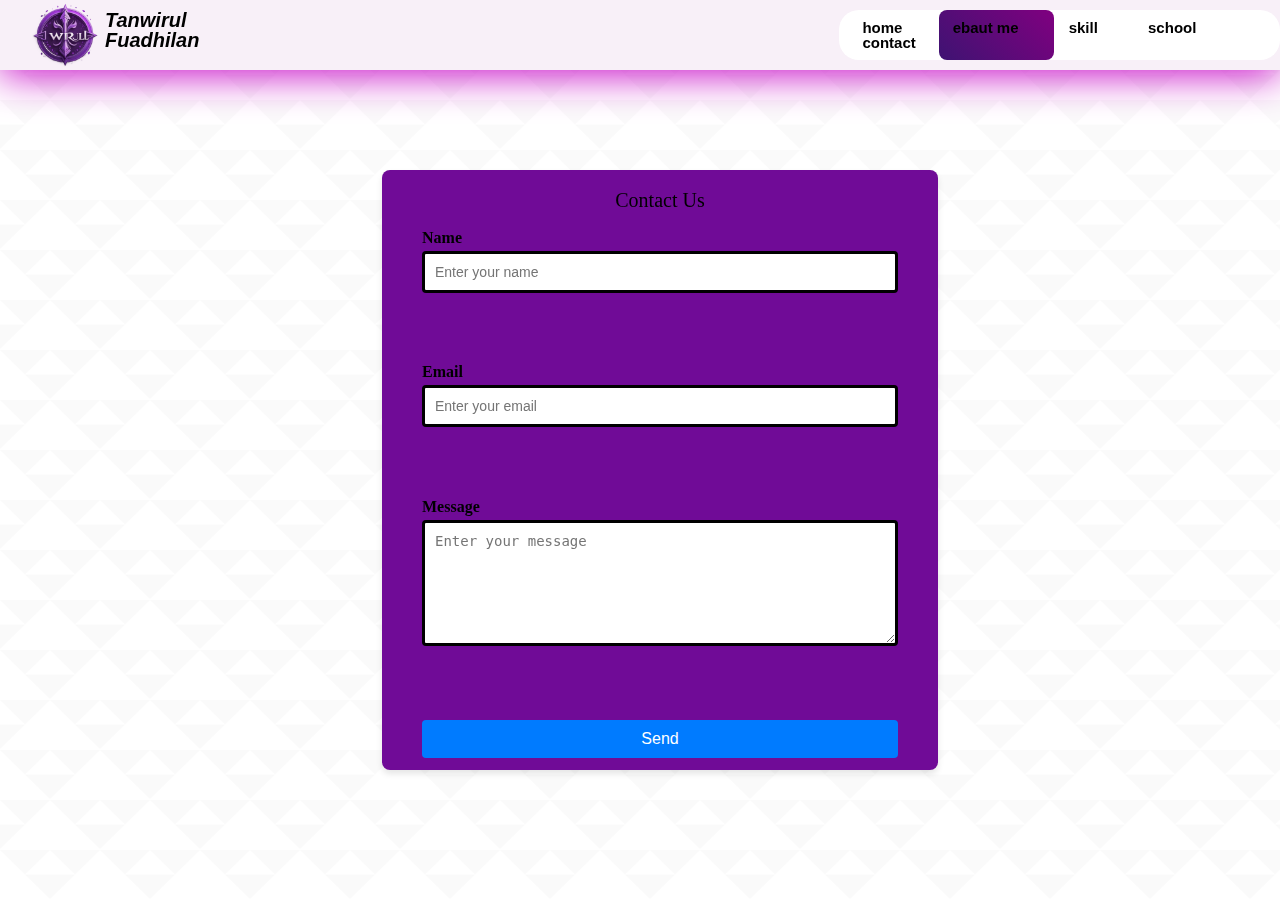
==== html/contac.html @ d0c6f830 "mengerjakan tuggas portofolio" ====
<!DOCTYPE html>
<html lang="en">
  <head>
    <meta charset="UTF-8" />
    <meta name="viewport" content="width=device-width, initial-scale=1.0" />
    <link rel="stylesheet" href="/css/contac.css" />
    <link rel="stylesheet" href="/css/reset.css" />
    <link href="https://unpkg.com/aos@2.3.1/dist/aos.css" rel="stylesheet" />
    <link href="https://unpkg.com/boxicons@2.1.4/css/boxicons.min.css" rel="stylesheet" />
    <title>pirtofolio</title>
  </head>
  <body>
    <!-- header -->

    <!-- judul menu -->
    <div class="judul-utama">
      <div class="judul1">
        <img src="/img/logo 3.jpg" alt="" />
        <h1>Tanwirul <br /><span>Fuadhilan</span></h1>
      </div>
      <!-- akhir judul menu -->

      <!-- navbar -->
      <nav class="menu">
        <a href="home.html">home</a>
        <a href="ebaut me.html">ebaut me</a>
        <a href="skill.html">skill</a>
        <a href="scool.html">school</a>
        <a href="contac.html">contact</a>
        <span></span>
      </nav>
      <!-- toggel -->
      <div class="togel">
        <input type="checkbox" />
        <span></span>
        <span></span>
        <span></span>

        <ul class="menu2">
          <li><a href="/html/menu.html">menu</a></li>
          <li><a href="/html/scool.html">school</a></li>
          <li><a href="#">skill</a></li>
          <li><a href="#">contact</a></li>
        </ul>
      </div>
    </div>
    <!-- akhir navbar -->
    <!-- akhir header -->
     <div class="conten-contac">
    <div class="contact-container">
      <h1>Contact Us</h1>
      <form class="contact-form">
          <div class="form-group">
              <label for="name">Name</label>
              <input type="text" id="name" name="name" placeholder="Enter your name" required>
          </div>
          <div class="form-group">
              <label for="email">Email</label>
              <input type="email" id="email" name="email" placeholder="Enter your email" required>
          </div>
          <div class="form-group">
              <label for="message">Message</label>
              <textarea id="message" name="message" placeholder="Enter your message" required></textarea>
          </div>
          <button type="submit">Send</button>
      </form>
  </div>
</div>


  
    <script src="https://unpkg.com/aos@2.3.1/dist/aos.js"></script>
    <script>
      AOS.init();
    </script>
  </body>
</html>
---- css/contac.css ----
/* body */
body {
    font-family: Verdana, Geneva, Tahoma, sans-serif;
    background-image: url(/img/bagraund.webp);
  }
  /* body */
  /* header */
  .judul-utama {
    display: flex;
    justify-content: space-between;
    font-family: Verdana, Geneva, Tahoma, sans-serif;
    font-size: 15px;
    height: 70px;
    background-color: rgb(248, 240, 248);
    box-shadow: 0 5px 40px rgb(199, 8, 199);
    align-items: center;
  }
  /* judul menu */
  .judul1 {
    display: flex;
    font-size: 20px;
    font-style: italic;
    font-weight: 600;
    margin-left: 25px;
  }
  
  .judul1 img {
    width: 80px;
    height: 80px;
    mix-blend-mode: multiply
  }
  
  .judul1 h1 {
    margin-top: 15px;
  }
  
  /* akhir judul menu */
  
  /* navbar */
  nav {
    position: relative;
    display: flex;
    border-radius: 20px;
    background-color: white;
    width: 530px;
    height: 50px;
    align-content: center;
  }
  
  .menu {
    margin-left: 50%;
  }
  
  nav a {
    position: relative;
    display: inline-block;
    font-size: 1em;
    font-weight: 500px;
    color: black;
    font-weight: bold;
    text-decoration: none;
    padding: 0 23px;
    z-index: 1;
  }
  
  nav span {
    position: absolute;
    top: 0;
    left: 100px;
    width: 115px;
    height: 100%;
    background: linear-gradient(45deg, rgb(62, 19, 114), purple);
    border-radius: 8px;
    transition: 0.5s;
  }
  
  nav a:nth-child(1):hover ~ span {
    left: 0;
  }
  
  nav a:nth-child(2):hover ~ span {
    width: 115px;
    left: 100px;
  }
  
  nav a:nth-child(3):hover ~ span {
    left: 218px;
  }
  
  nav a:nth-child(4):hover ~ span {
    left: 305px;
    width: 115px;
  }
  
  nav a:nth-child(5):hover ~ span {
    left: 415px;
    width: 115px;
  }
  /* akhir navbar */
  /*toggel*/
  .toggel,
  .menu2 {
    display: none;
  }
  
  .togel input {
    opacity: 1;
  }
  
  .togel {
    display: none;
    flex-direction: column;
    height: 28px;
    justify-content: space-between;
  }
  
  .togel input {
    position: absolute;
    width: 40px;
    height: 28px;
    left: auto;
    opacity: 1;
    cursor: pointer;
    z-index: 2;
  }
  
  .togel span {
    display: block;
    width: 28px;
    height: 3px;
    background-color: blueviolet;
    border-radius: 3px;
    right: 5px;
    transition: all 0.3s;
  }
  
  .togel span:nth-child(2) {
    transform-origin: 0 0;
  }
  
  .togel span:nth-child(4) {
    transform-origin: 0 100%;
  }
  
  .togel input:checked ~ span:nth-child(2) {
    transform: rotate(45deg) translate(1px, -5px);
  }
  
  .togel input:checked ~ span:nth-child(3) {
    transform: scale(0);
  }
  
  .togel input:checked ~ span:nth-child(4) {
    transform: rotate(-45deg) translate(8px, -5px);
  }
  
  /* akhir togel */
  /* akhir header */

  /* conten-contac */

  .conten-contac{
    height: 800px;
    display: grid;
    justify-content: center;
    align-items: center;
  }

  .contact-container {
    width: 100%;
    height: 70%;
    background: #700b97;
    padding: 20px;
    border-radius: 8px;
    display: grid;
    justify-content: center;
    box-shadow: 0 4px 6px rgba(0, 0, 0, 0.1);
}

.contact-container h1 {
    text-align: center;
    color: black;
    font-size: 20px;
    margin-bottom: 20px;
}

.contact-form .form-group {
    margin-bottom: 15%;
}

.contact-form label {
    display: block;
    margin-bottom: 5px;
    font-weight: bold;
    color: black;
}

.contact-form input,
.contact-form textarea {
    width: 450px;
    padding: 10px;
    border: 3px solid black;
    border-radius: 4px;
    font-size: 14px;
}



.contact-form textarea {
    height: 100px;
}

.contact-form button {
    width: 100%;
    padding: 10px 15px;
    background-color: #007BFF;
    color: white;
    border: none;
    border-radius: 4px;
    font-size: 16px;
    cursor: pointer;
}

.contact-form button:hover {
    background-color: #0056b3;
}

  @media screen and (max-width: 999px) {
    .home {
      display: block;
      width: 100%;
    }
  
    .menu {
      display: none;
    }
  
    /*toggel*/
    .togel {
      display: flex;
    }
  
    .togel span {
      margin-right: 30px;
    }
  
    .menu2 {
      display: flex;
      position: absolute;
      flex-direction: column;
      background-color: white;
      top: -5000px;
      width: 100%;
      left: 0;
      height: 1;
      margin-top: 20px;
  
    }
    .togel ul li {
      padding: 50px;
      text-align: center;
      border-bottom: 4px solid plum;
      border-left: 4px solid plum;
    }
  
    .judul-utama ul li a {
      text-decoration: none;
      font-size: 20px;
      font-weight: bold;
      color: black;
      transition: 0.8;
    }
  
    .togel ul li:hover {
      transform: scale(1.3) translateY(-5px);
      background-color: #700b97;
    }
  
    .togel input:checked ~ .menu2 {
      top: 50px;
      transition: 1s;
   
    }
  
    .judul-utama input {
      position: absolute;
      left: 91%;
      opacity: 0;
      top: 17px;
      margin-right: 0;
      z-index: 3;
    }
    /*akhir toggel*/
  }


  @media screen and (max-width: 576px) {
    /* toggel*/
    .togel input {
      left: 85%;
  
    }
    /*akhir toggel*/

   .contact-container{
    width: 100%;
   justify-items: center;
   }

   .contact-form input,
   .contact-form textarea {
    width: 300px;
}


  }
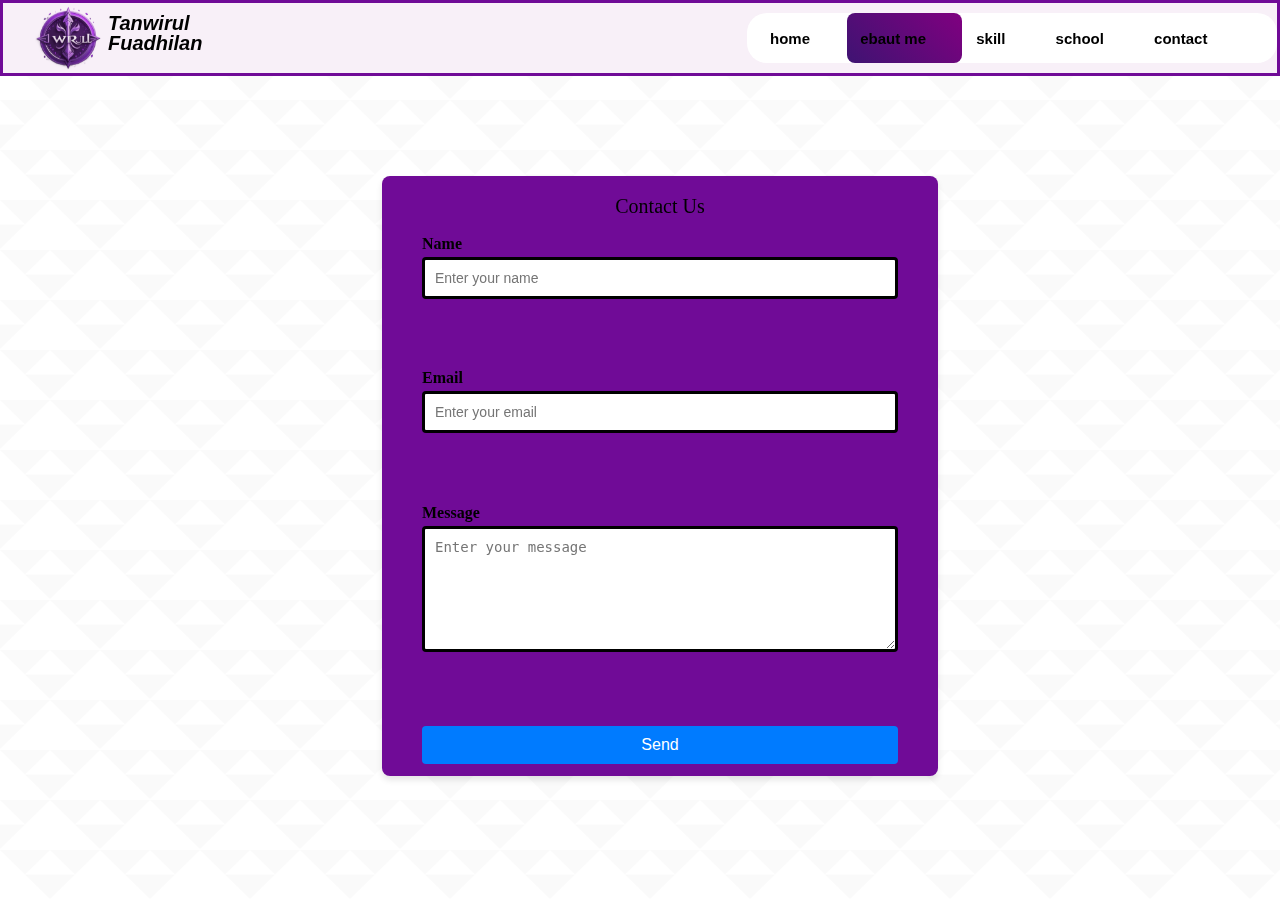
==== commit fce1bbec: "mengerjakan tugas portofolio" ====
--- a/html/contac.html
+++ b/html/contac.html
@@ -37,10 +37,11 @@
         <span></span>
 
         <ul class="menu2">
-          <li><a href="/html/menu.html">menu</a></li>
-          <li><a href="/html/scool.html">school</a></li>
-          <li><a href="#">skill</a></li>
-          <li><a href="#">contact</a></li>
+          <li><a href="home.html">home</a></li>
+          <li><a href="ebaut me.html">aboutme</a></li>
+          <li><a href="skill.html">skill</a></li>
+          <li><a href="scool.html">school</a></li>
+          <li><a href="contac.html">contact</a></li>
         </ul>
       </div>
     </div>
--- a/css/contac.css
+++ b/css/contac.css
@@ -12,7 +12,7 @@
     font-size: 15px;
     height: 70px;
     background-color: rgb(248, 240, 248);
-    box-shadow: 0 5px 40px rgb(199, 8, 199);
+   border: 3px solid #700b97;
     align-items: center;
   }
   /* judul menu */
@@ -48,7 +48,7 @@
   }
   
   .menu {
-    margin-left: 50%;
+    margin-left: 50px;
   }
   
   nav a {
@@ -225,7 +225,7 @@
     background-color: #0056b3;
 }
 
-  @media screen and (max-width: 999px) {
+  @media screen and (max-width: 1200px) {
     .home {
       display: block;
       width: 100%;
@@ -234,63 +234,58 @@
     .menu {
       display: none;
     }
-  
-    /*toggel*/
-    .togel {
-      display: flex;
-    }
-  
-    .togel span {
-      margin-right: 30px;
-    }
-  
-    .menu2 {
-      display: flex;
-      position: absolute;
-      flex-direction: column;
-      background-color: white;
-      top: -5000px;
-      width: 100%;
-      left: 0;
-      height: 1;
-      margin-top: 20px;
-  
-    }
-    .togel ul li {
-      padding: 50px;
-      text-align: center;
-      border-bottom: 4px solid plum;
-      border-left: 4px solid plum;
-    }
-  
-    .judul-utama ul li a {
-      text-decoration: none;
-      font-size: 20px;
-      font-weight: bold;
-      color: black;
-      transition: 0.8;
-    }
-  
-    .togel ul li:hover {
-      transform: scale(1.3) translateY(-5px);
-      background-color: #700b97;
-    }
-  
-    .togel input:checked ~ .menu2 {
-      top: 50px;
-      transition: 1s;
-   
-    }
-  
-    .judul-utama input {
-      position: absolute;
-      left: 91%;
-      opacity: 0;
-      top: 17px;
-      margin-right: 0;
-      z-index: 3;
-    }
-    /*akhir toggel*/
+   /*toggel*/
+   .togel {
+    display: flex;
+  }
+
+  .togel span {
+    margin-right: 30px;
+  }
+
+  .menu2 {
+    display: flex;
+    position: absolute;
+    flex-direction: column;
+    background-color: rgba(0, 0, 0, 0.249);
+    top: -5000px;
+    width: 100%;
+    left: 0;
+    height: 1;
+    margin-top: 20px;
+    z-index: 44;
+  }
+  .togel ul li {
+    padding: 50px;
+    text-align: center;
+  }
+
+  .judul-utama ul li a {
+    text-decoration: none;
+    font-size: 20px;
+    font-weight: bold;
+    color: white;
+    transition: 0.8;
+  }
+
+  .togel ul li:hover {
+    transform: scale(1.3) ;
+  }
+
+  .togel input:checked ~ .menu2 {
+    top: -20px;
+    transition: 1s;
+  }
+
+  .judul-utama input {
+    position: absolute;
+    left: 91%;
+    opacity: 0;
+    top: 17px;
+    margin-right: 0;
+    z-index: 111;
+  }
+  /*akhir toggel*/
   }
 
 
@@ -309,9 +304,16 @@
 
    .contact-form input,
    .contact-form textarea {
-    width: 300px;
-}
-
-
+    width: 200px;
+}
+
+.conten-contac{
+  height: 650px;
+  margin-right: 5%;
+}
+
+.conten-contac,.judul-utama{
+  overflow-x: hidden;
+}
   }
   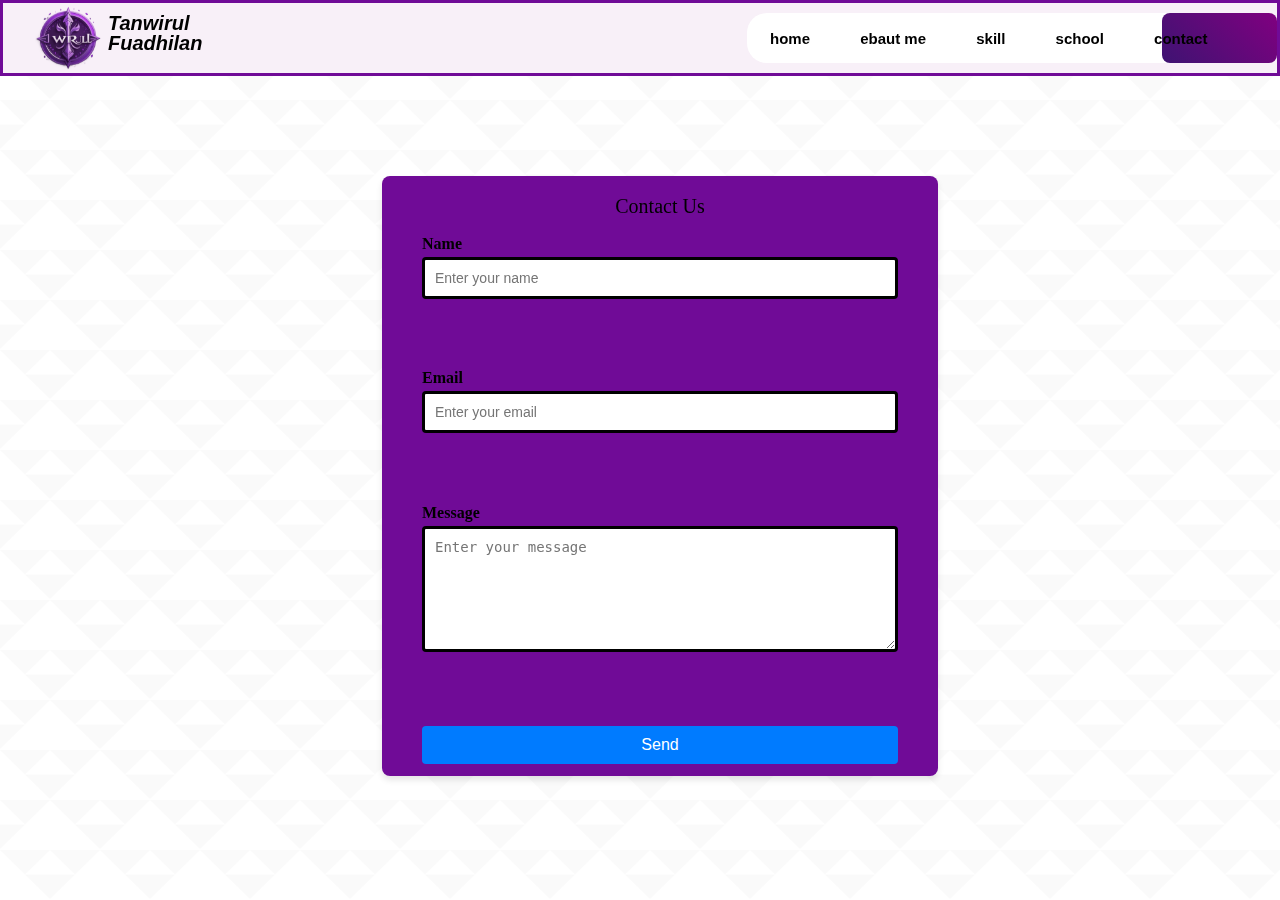
==== commit dbd84ad4: "update" ====
--- a/html/contac.html
+++ b/html/contac.html
@@ -3,8 +3,8 @@
   <head>
     <meta charset="UTF-8" />
     <meta name="viewport" content="width=device-width, initial-scale=1.0" />
-    <link rel="stylesheet" href="/css/contac.css" />
-    <link rel="stylesheet" href="/css/reset.css" />
+    <link rel="stylesheet" href="../css/contac.css" />
+    <link rel="stylesheet" href="../css/reset.css" />
     <link href="https://unpkg.com/aos@2.3.1/dist/aos.css" rel="stylesheet" />
     <link href="https://unpkg.com/boxicons@2.1.4/css/boxicons.min.css" rel="stylesheet" />
     <title>pirtofolio</title>
@@ -15,7 +15,7 @@
     <!-- judul menu -->
     <div class="judul-utama">
       <div class="judul1">
-        <img src="/img/logo 3.jpg" alt="" />
+        <img src="../img/logo 3.jpg" alt="" />
         <h1>Tanwirul <br /><span>Fuadhilan</span></h1>
       </div>
       <!-- akhir judul menu -->
--- a/css/contac.css
+++ b/css/contac.css
@@ -66,7 +66,7 @@
   nav span {
     position: absolute;
     top: 0;
-    left: 100px;
+    left: 415px;
     width: 115px;
     height: 100%;
     background: linear-gradient(45deg, rgb(62, 19, 114), purple);
